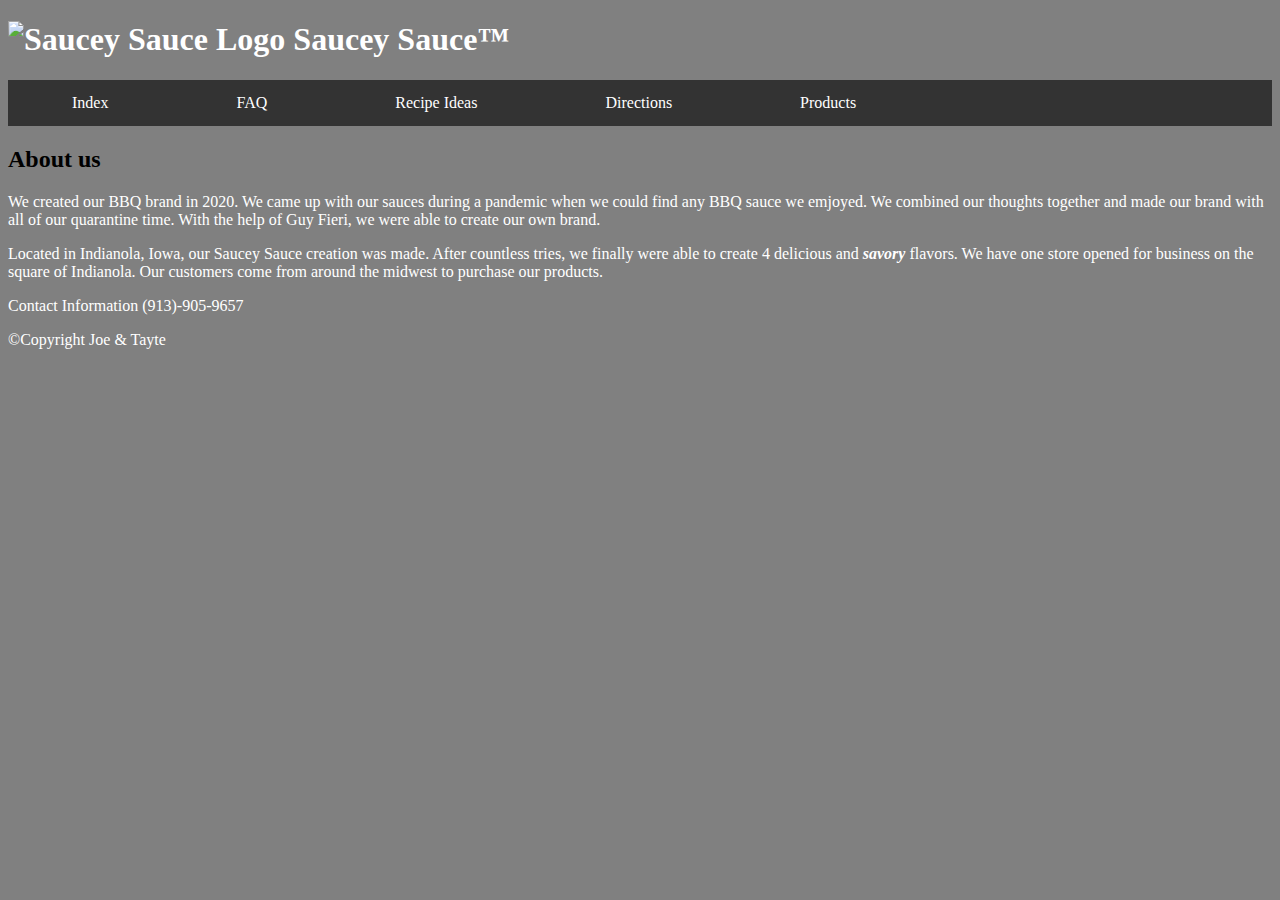
==== about.html @ ac660b4c "worked on the css project" ====
<!--Joe-->

<!DOCTYPE html>
<html lang="en">
<head>
	<meta charset="utf-8">
	<title>About Saucey Sauce&#8482;</title>
</head>
<body>
	<header>
		<link rel= "stylesheet" type= "text/css" href= "stylesheet.css">
		<h1 title= "Saucey Sauce"> <img src ="images/SSlogo.png" alt= "Saucey Sauce Logo" width="200" height="142"/> Saucey Sauce&#8482;</h1>
		<nav>
			<ul>
				<li><a href="index.html">Index</a></li>
				<li><a href="faq.html">FAQ</a></li>
				<li><a href="recipes.html">Recipe Ideas</a></li>
				<li><a href="directions.html">Directions</a></li>
				<li><a href="products.html">Products</a></li>
			</ul>
		</nav>
	</header>
	<h2 class="bigtitle">About us</h2> 
	<p>We created our BBQ brand in 2020. We came up with our sauces during a pandemic when we could find any BBQ sauce we emjoyed. We combined our thoughts together and made our brand with all of our quarantine time. With the help of Guy Fieri, we were able to create our own brand.</p>
	<p>Located in Indianola, Iowa, our Saucey Sauce creation was made. After countless tries, we finally were able to create 4 delicious and <b><i>savory</i></b> flavors. We have one store opened for business on the square of Indianola. Our customers come from around the midwest to purchase our products.</p>
	<footer>Contact Information (913)-905-9657 
	<p>&copy;Copyright Joe & Tayte</p>
	</footer>
</body>

</html>
---- stylesheet.css ----
body{
	background-color: gray;
	color: white;
}
ul {
  list-style-type: none;
  margin: 0;
  padding: 0;
  overflow: hidden;
  background-color: #333;
}

li {
  float: left;
}

li a {
  display: block;
  color: white;
  text-align: center;
  padding: 14px 64px;
  text-decoration: none;
}

/* Change the link color to #111 (black) on hover */
li a:hover {
  background-color: #111;
}
table {
  border-collapse: collapse;
}

table, th, td {
  border: 5px solid black;
  background-color: #333
}
.bigtitle{
	color: black;
}
#customize {
	border-style: solid;
	border-width: 5px;
}
.frank {
	font-style: italic;
}
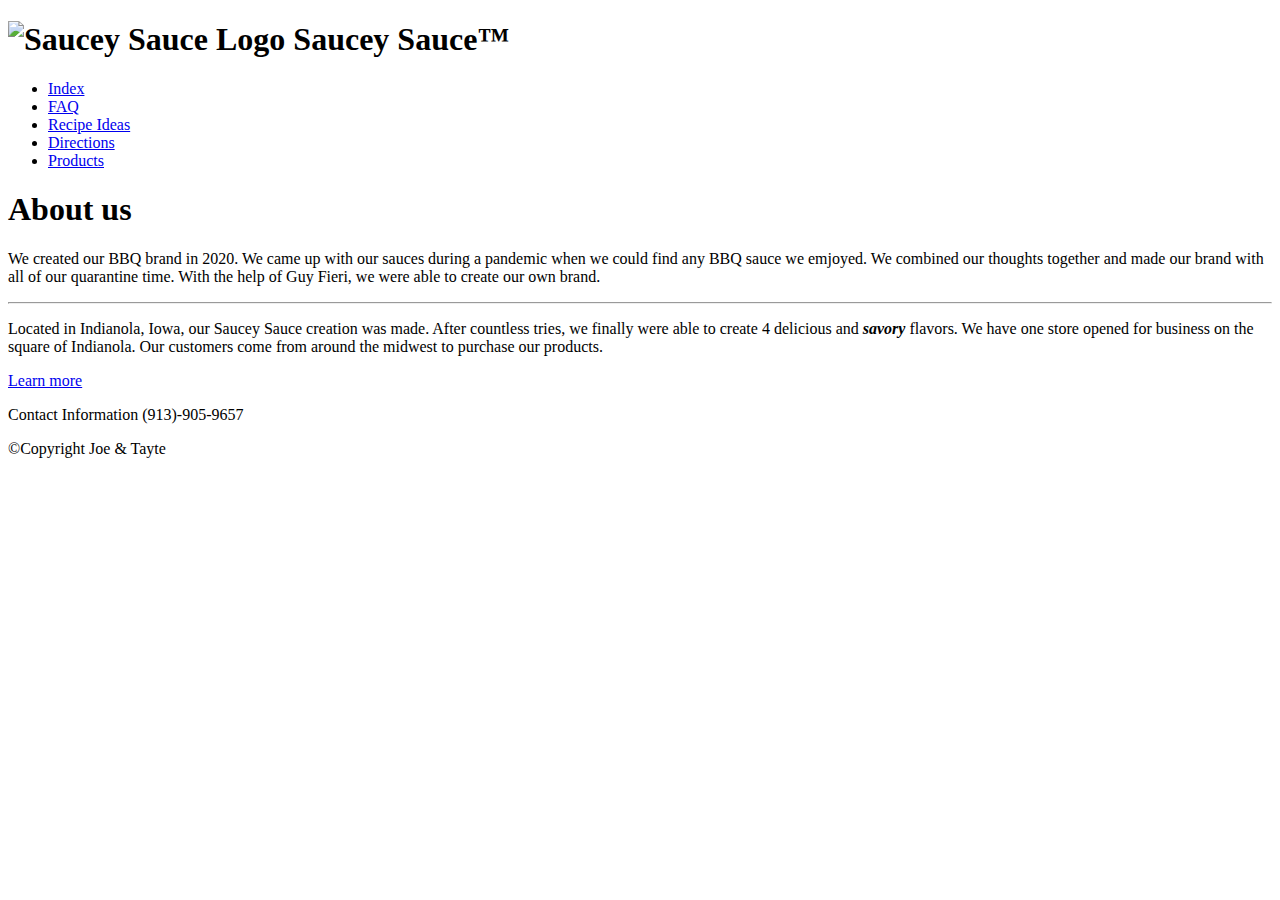
==== commit 8680bc57: "worked on and corrected bootstrap" ====
--- a/about.html
+++ b/about.html
@@ -1,14 +1,23 @@
-<!--Joe-->
 
 <!DOCTYPE html>
 <html lang="en">
 <head>
 	<meta charset="utf-8">
 	<title>About Saucey Sauce&#8482;</title>
+	<!-- This says our CSS is compatible with phones, and phones
+         don't need to scale it strangely. -->
+    <meta name="viewport" content="width=device-width, initial-scale=1, shrink-to-fit=no">
+
+    <!-- Main CSS styles for Bootstrap -->
+   <link rel="stylesheet" href="https://stackpath.bootstrapcdn.com/bootstrap/4.1.3/css/bootstrap.min.css" integrity="sha384-MCw98/SFnGE8fJT3GXwEOngsV7Zt27NXFoaoApmYm81iuXoPkFOJwJ8ERdknLPMO" crossorigin="anonymous">
+
+
+    <!-- Optional theme add-on -->
+    <link rel="stylesheet" href="https://stackpath.bootstrapcdn.com/bootswatch/4.5.2/sandstone/bootstrap.min.css">
 </head>
 <body>
 	<header>
-		<link rel= "stylesheet" type= "text/css" href= "stylesheet.css">
+		
 		<h1 title= "Saucey Sauce"> <img src ="images/SSlogo.png" alt= "Saucey Sauce Logo" width="200" height="142"/> Saucey Sauce&#8482;</h1>
 		<nav>
 			<ul>
@@ -20,12 +29,20 @@
 			</ul>
 		</nav>
 	</header>
-	<h2 class="bigtitle">About us</h2> 
-	<p>We created our BBQ brand in 2020. We came up with our sauces during a pandemic when we could find any BBQ sauce we emjoyed. We combined our thoughts together and made our brand with all of our quarantine time. With the help of Guy Fieri, we were able to create our own brand.</p>
-	<p>Located in Indianola, Iowa, our Saucey Sauce creation was made. After countless tries, we finally were able to create 4 delicious and <b><i>savory</i></b> flavors. We have one store opened for business on the square of Indianola. Our customers come from around the midwest to purchase our products.</p>
+	<div class= "container">
+	<div class="jumbotron">
+  <h1 class="display-4">About us</h1>
+  <p class="lead">We created our BBQ brand in 2020. We came up with our sauces during a pandemic when we could find any BBQ sauce we emjoyed. We combined our thoughts together and made our brand with all of our quarantine time. With the help of Guy Fieri, we were able to create our own brand.</p>
+  <hr class="my-4">
+  <p>Located in Indianola, Iowa, our Saucey Sauce creation was made. After countless tries, we finally were able to create 4 delicious and <b><i>savory</i></b> flavors. We have one store opened for business on the square of Indianola. Our customers come from around the midwest to purchase our products.</p>
+  <p class="lead">
+    <a class="btn btn-primary btn-lg" href="#" role="button">Learn more</a>
+  </p>
+</div>
 	<footer>Contact Information (913)-905-9657 
 	<p>&copy;Copyright Joe & Tayte</p>
 	</footer>
+</div>
 </body>
 
 </html>